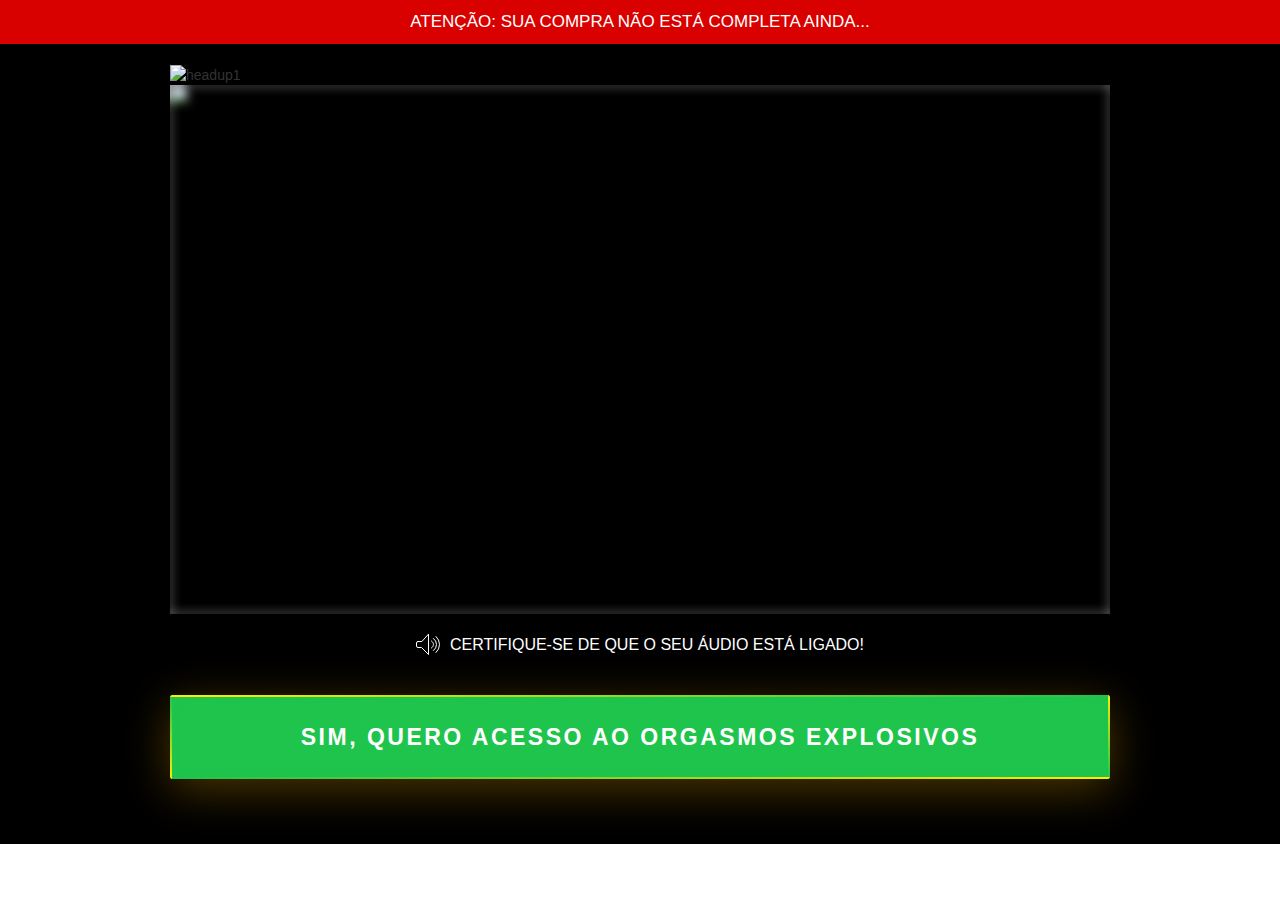
==== up1-97/index.html @ de07e856 "Add files via upload" ====
<!DOCTYPE html>
<html data-wf-page="626be9762022d9019ed074d6" data-wf-site="626be9762022d948acd074d4">
<head>
  <meta charset="utf-8">
  <meta content="width=device-width, initial-scale=1" name="viewport">
  <meta content="Webflow" name="generator">
  <link href="css/normalize.css" rel="stylesheet" type="text/css">
  <link href="css/webflow.css" rel="stylesheet" type="text/css">
  <link href="css/pcv-new-vsl.webflow.css?v=1" rel="stylesheet" type="text/css">
  <script src="https://ajax.googleapis.com/ajax/libs/webfont/1.6.26/webfont.js" type="text/javascript"></script>
  <script type="text/javascript">WebFont.load({  google: {    families: ["Exo:100,100italic,200,200italic,300,300italic,400,400italic,500,500italic,600,600italic,700,700italic,800,800italic,900,900italic","Lato:100,100italic,300,300italic,400,400italic,700,700italic,900,900italic"]  }});</script>
  <!-- [if lt IE 9]><script src="https://cdnjs.cloudflare.com/ajax/libs/html5shiv/3.7.3/html5shiv.min.js" type="text/javascript"></script><![endif] -->
  <script type="text/javascript">!function(o,c){var n=c.documentElement,t=" w-mod-";n.className+=t+"js",("ontouchstart"in o||o.DocumentTouch&&c instanceof DocumentTouch)&&(n.className+=t+"touch")}(window,document);</script>

<link rel="preload" href="https://scripts.converteai.net/9d1f4327-1dc5-46ae-8030-267fa8685435/players/649d91e0580477000a84fa51/player.js" as="script">
<link rel="preload" href="https://cdn.converteai.net/lib/js/smartplayer/v1/smartplayer.min.js" as="script">
<link rel="preload" href="https://images.converteai.net/9d1f4327-1dc5-46ae-8030-267fa8685435/players/649d91e0580477000a84fa51/thumbnail.jpg" as="image">
<link rel="preload" href="https://cdn.converteai.net/9d1f4327-1dc5-46ae-8030-267fa8685435/649d90d1f6efcf00093cf9de/main.m3u8" as="fetch">
<link rel="dns-prefetch" href="https://cdn.converteai.net">
<link rel="dns-prefetch" href="https://scripts.converteai.net">
<link rel="dns-prefetch" href="https://images.converteai.net">
<link rel="dns-prefetch" href="https://api.vturb.com.br">

<script src="https://pepper.com.br/oneclick.js"></script>
 
  
  <!-- PIXEL AQUI !-->

  
  <!-- PIXEL AQUI !-->
  
</head>
<body>
  
  <div class="section-2 wf-section">
    <div class="container-5 w-container">
      <h1 class="heading-2">ATENÇÃO: SUA COMPRA NÃO ESTÁ COMPLETA AINDA...</h1>
    </div>
  </div>
  <div class="w-embed">
    <style>
.animated-button {
  background: linear-gradient(-30deg, #2D2D2D 50%, #000000 50%);
  border-radius:3px;
  padding: 20px 40px;
  margin: 0px;
  display: inline-block;
  -webkit-transform: translate(0%, 0%);
          transform: translate(0%, 0%);
  overflow: hidden;
  color: #d4e0f7;
  font-size: 20px;
  letter-spacing: 2.5px;
  text-align: center;
  text-transform: uppercase;
  text-decoration: none;
  -webkit-box-shadow: 0 20px 50px rgba(0, 0, 0, 0.5);
          box-shadow: 0 20px 50px rgba(0, 0, 0, 0.5);
}
.animated-button::before {
  content: '';
  position: absolute;
  top: 0px;
  left: 0px;
  width: 100%;
  height: 100%;
  background-color: #8592ad;
  opacity: 0;
  -webkit-transition: .2s opacity ease-in-out;
  transition: .2s opacity ease-in-out;
}
.animated-button:hover::before {
  opacity: 0.2;
}
.animated-button span {
  position: absolute;
}
.animated-button span:nth-child(1) {
  top: 0px;
  left: 0px;
  width: 100%;
  height: 2px;
  background: -webkit-gradient(linear, right top, left top, from(rgba(8, 20, 43, 0)), to(#2662d9));
  background: linear-gradient(to left, rgba(8, 20, 43, 0), #2662d9);
  -webkit-animation: 2s animateTop linear infinite;
          animation: 2s animateTop linear infinite;
}
@-webkit-keyframes animateTop {
  0% {
    -webkit-transform: translateX(100%);
            transform: translateX(100%);
  }
  100% {
    -webkit-transform: translateX(-100%);
            transform: translateX(-100%);
  }
}
@keyframes animateTop {
  0% {
    -webkit-transform: translateX(100%);
            transform: translateX(100%);
  }
  100% {
    -webkit-transform: translateX(-100%);
            transform: translateX(-100%);
  }
}
.animated-button span:nth-child(2) {
  top: 0px;
  right: 0px;
  height: 100%;
  width: 2px;
  background: -webkit-gradient(linear, left bottom, left top, from(rgba(8, 20, 43, 0)), to(#2662d9));
  background: linear-gradient(to top, rgba(8, 20, 43, 0), #2662d9);
  -webkit-animation: 2s animateRight linear -1s infinite;
          animation: 2s animateRight linear -1s infinite;
}
@-webkit-keyframes animateRight {
  0% {
    -webkit-transform: translateY(100%);
            transform: translateY(100%);
  }
  100% {
    -webkit-transform: translateY(-100%);
            transform: translateY(-100%);
  }
}
@keyframes animateRight {
  0% {
    -webkit-transform: translateY(100%);
            transform: translateY(100%);
  }
  100% {
    -webkit-transform: translateY(-100%);
            transform: translateY(-100%);
  }
}
.animated-button span:nth-child(3) {
  bottom: 0px;
  left: 0px;
  width: 100%;
  height: 2px;
  background: -webkit-gradient(linear, left top, right top, from(rgba(8, 20, 43, 0)), to(#2662d9));
  background: linear-gradient(to right, rgba(8, 20, 43, 0), #2662d9);
  -webkit-animation: 2s animateBottom linear infinite;
          animation: 2s animateBottom linear infinite;
}
@-webkit-keyframes animateBottom {
  0% {
    -webkit-transform: translateX(-100%);
            transform: translateX(-100%);
  }
  100% {
    -webkit-transform: translateX(100%);
            transform: translateX(100%);
  }
}
@keyframes animateBottom {
  0% {
    -webkit-transform: translateX(-100%);
            transform: translateX(-100%);
  }
  100% {
    -webkit-transform: translateX(100%);
            transform: translateX(100%);
  }
}
.animated-button span:nth-child(4) {
  top: 0px;
  left: 0px;
  height: 100%;
  width: 2px;
  background: -webkit-gradient(linear, left top, left bottom, from(rgba(8, 20, 43, 0)), to(#2662d9));
  background: linear-gradient(to bottom, rgba(8, 20, 43, 0), #2662d9);
  -webkit-animation: 2s animateLeft linear -1s infinite;
          animation: 2s animateLeft linear -1s infinite;
}
@-webkit-keyframes animateLeft {
  0% {
    -webkit-transform: translateY(-100%);
            transform: translateY(-100%);
  }
  100% {
    -webkit-transform: translateY(100%);
            transform: translateY(100%);
  }
}
@keyframes animateLeft {
  0% {
    -webkit-transform: translateY(-100%);
            transform: translateY(-100%);
  }
  100% {
    -webkit-transform: translateY(100%);
            transform: translateY(100%);
  }
}
.animated-button1 {
  background: #0cab54;
  padding: 20px 0px;
  font-weight:700;
  border-radius:3px;
  margin: 0px;
  display: inline-block;
  -webkit-transform: translate(0%, 0%);
          transform: translate(0%, 0%);
  overflow: hidden;
  color: #fff;
  font-size: 22px;
  letter-spacing: 2.5px;
  text-align: center;
  text-transform: uppercase;
  text-decoration: none;
  -webkit-box-shadow: 0 20px 66px #FFED005e;
          box-shadow: 0 20px 66px #FFED005e;
}
.animated-button1::before {
  content: '';
  position: absolute;
  top: 0px;
  left: 0px;
  width: 100%;
  height: 100%;
  background-color: #ad8585;
  opacity: 0;
  -webkit-transition: .2s opacity ease-in-out;
  transition: .2s opacity ease-in-out;
}
.animated-button1:hover::before {
  opacity: 0.2;
}
.animated-button1 span {
  position: absolute;
}
.animated-button1 span:nth-child(1) {
  top: 0px;
  left: 0px;
  width: 100%;
  height: 2px;
  background: -webkit-gradient(linear, right top, left top, from(rgba(43, 8, 8, 0)), to(#FFED00));
  background: linear-gradient(to left, rgba(43, 8, 8, 0), #FFED00);
  -webkit-animation: 3s animateTop linear infinite;
          animation: 3s animateTop linear infinite;
}
@keyframes animateTop {
  0% {
    -webkit-transform: translateX(100%);
            transform: translateX(100%);
  }
  100% {
    -webkit-transform: translateX(-100%);
            transform: translateX(-100%);
  }
}
.animated-button1 span:nth-child(2) {
  top: 0px;
  right: 0px;
  height: 100%;
  width: 2px;
  background: -webkit-gradient(linear, left bottom, left top, from(rgba(43, 8, 8, 0)), to(#FFED00));
  background: linear-gradient(to top, rgba(43, 8, 8, 0), #FFED00);
  -webkit-animation: 2s animateRight linear -1s infinite;
          animation: 2s animateRight linear -1s infinite;
}
@keyframes animateRight {
  0% {
    -webkit-transform: translateY(100%);
            transform: translateY(100%);
  }
  100% {
    -webkit-transform: translateY(-100%);
            transform: translateY(-100%);
  }
}
.animated-button1 span:nth-child(3) {
  bottom: 0px;
  left: 0px;
  width: 100%;
  height: 2px;
  background: -webkit-gradient(linear, left top, right top, from(rgba(43, 8, 8, 0)), to(#FFED00));
  background: linear-gradient(to right, rgba(43, 8, 8, 0), #FFED00);
  -webkit-animation: 3s animateBottom linear infinite;
          animation: 3s animateBottom linear infinite;
}
@keyframes animateBottom {
  0% {
    -webkit-transform: translateX(-100%);
            transform: translateX(-100%);
  }
  100% {
    -webkit-transform: translateX(100%);
            transform: translateX(100%);
  }
}
.animated-button1 span:nth-child(4) {
  top: 0px;
  left: 0px;
  height: 100%;
  width: 2px;
  background: -webkit-gradient(linear, left top, left bottom, from(rgba(43, 8, 8, 0)), to(#FFED00));
  background: linear-gradient(to bottom, rgba(43, 8, 8, 0), #FFED00);
  -webkit-animation: 2s animateLeft linear -1s infinite;
          animation: 2s animateLeft linear -1s infinite;
}
@keyframes animateLeft {
  0% {
    -webkit-transform: translateY(-100%);
            transform: translateY(-100%);
  }
  100% {
    -webkit-transform: translateY(100%);
            transform: translateY(100%);
  }
}
.esconder {
  display: none;
}
.price {
  text-align: center;
  color: #fff;
  width: 100%;
  font-weight: normal;
  line-height: 1.5em;
}
.price .small {
    font-size: 0.7em;
}
.price .small b {
    text-decoration: line-through;
    font-weight: normal;
}
.price .big {
  font-size: 1.7em;
  font-weight: bold;
}
</style>
  </div>
  <div class="section wf-section">
  <div class="container w-container">
    <div class="w-embed w-script">
      <img src='https://i.postimg.cc/90vvQZSz/headup1.png' alt='headup1'/>
      <div id="vid_649d91e0580477000a84fa51" style="position:relative;width:100%;padding: 56.25% 0 0;"><img id="thumb_649d91e0580477000a84fa51" src="https://images.converteai.net/9d1f4327-1dc5-46ae-8030-267fa8685435/players/649d91e0580477000a84fa51/thumbnail.jpg" style="position:absolute;top:0;left:0;width:100%;height:100%;object-fit:cover;display:block;"><div id="backdrop_649d91e0580477000a84fa51" style="position:absolute;top:0;width:100%;height:100%;-webkit-backdrop-filter:blur(5px);backdrop-filter:blur(5px);"></div></div><script type="text/javascript" id="scr_649d91e0580477000a84fa51">var s=document.createElement("script");s.src="https://scripts.converteai.net/9d1f4327-1dc5-46ae-8030-267fa8685435/players/649d91e0580477000a84fa51/player.js",s.async=!0,document.head.appendChild(s);</script>
    </div>
      <div class="div-block"><img src="images/audio.svg" loading="lazy" alt="" class="image">
        <h1 class="legend"> CERTIFIQUE-SE DE QUE O SEU ÁUDIO ESTÁ LIGADO!</h1>
      </div>
      <div class="esconde button animated-button1 full-width _2 w-inline-block pepperBtn">
        <div class="text-block-67">SIM, QUERO ACESSO AO ORGASMOS EXPLOSIVOS</div>
        <div class="w-embed"><span></span>
          <span></span>
          <span></span>
          <span></span>
        </div>
  
 
  <script src="https://d3e54v103j8qbb.cloudfront.net/js/jquery-3.5.1.min.dc5e7f18c8.js?site=626be9762022d948acd074d4" type="text/javascript" integrity="sha256-9/aliU8dGd2tb6OSsuzixeV4y/faTqgFtohetphbbj0=" crossorigin="anonymous"></script>
  <script src="js/webflow.js" type="text/javascript"></script>
    <script src="npm/popper_js_1.16.0/dist/umd/popper.min.js"></script>
    <script src="bootstrap/4.4.1/js/bootstrap.min.js"></script>
    <script src="ajax/libs/smoothscroll/1.4.4/SmoothScroll.min.js"></script>
    <script src="https://ssl.geoplugin.net/javascript.gp?k=292af9fb00c1353d" type="text/javascript"></script>
    <script>
      document.getElementById("locationJS").innerHTML = geoplugin_city();
      
    </script>
    <script type="text/javascript">

      console.log('teste');
        /* ALTERE O VALOR DAS VARIAVEIS ABAIXO */
        var SECONDS_TO_DISPLAY = 0;
        var CLASS_TO_DISPLAY = ".esconder";
      
        /* DAQUI PARA BAIXO NAO PRECISA ALTERAR */
        var elsHiddenList = [];
        var elsDisplayed = false;
        var elsHidden = document.querySelectorAll(CLASS_TO_DISPLAY);
        var alreadyElsDisplayed = localStorage.getItem('alreadyElsDisplayed')
      
        setTimeout(() => { elsHiddenList = Array.prototype.slice.call(elsHidden); }, 0);
      
        var showEls = () => {
          elsDisplayed = true;
          elsHiddenList.forEach((e)=> e.style.display = "block");
          localStorage.setItem('alreadyElsDisplayed', true)
        }
      
      //   var startWatchVideoProgress = () => {
      //     // if (typeof smartplayer === 'undefined') {
      //       setInterval(function(){
      //           // console.log(smartplayer.instances[0].video.currentTime);
            
      //           console.log('showEls');
      //       if (smartplayer.instances[0].video.currentTime > SECONDS_TO_DISPLAY) {
      //           // console.log('agora vai!!!!!!!!!!!!!!!!!')
      //       }
      //       startWatchVideoProgress() 
                
      //       }, 500);
      //   // }
      
      //     // smartplayer.instances[0].on('timeupdate', ()=> {
              
            
            
      //     // })
      //   }
      
      //   if (alreadyElsDisplayed === 'true') {
      //       setInterval(function(){
      //           showEls();
      //   },1000)
          
      //   } else {
      //     startWatchVideoProgress()
      //   }
        setInterval(function(){
            console.log(smartplayer.instances[0].video.currentTime);
            
            if (smartplayer.instances[0].video.currentTime > SECONDS_TO_DISPLAY) {
                 console.log('teste');
              $('.esconder').css('display','block');
            }
        },1000)
      </script>
  <!-- [if lte IE 9]><script src="https://cdnjs.cloudflare.com/ajax/libs/placeholders/3.0.2/placeholders.min.js"></script><![endif] -->
</body>
</html>
---- up1-97/css/webflow.css ----
@font-face {
  font-family: 'webflow-icons';
  src: url("[data-uri]") format('truetype');
  font-weight: normal;
  font-style: normal;
}
[class^="w-icon-"],
[class*=" w-icon-"] {
  /* use !important to prevent issues with browser extensions that change fonts */
  font-family: 'webflow-icons' !important;
  speak: none;
  font-style: normal;
  font-weight: normal;
  font-variant: normal;
  text-transform: none;
  line-height: 1;
  /* Better Font Rendering =========== */
  -webkit-font-smoothing: antialiased;
  -moz-osx-font-smoothing: grayscale;
}
.w-icon-slider-right:before {
  content: "\e600";
}
.w-icon-slider-left:before {
  content: "\e601";
}
.w-icon-nav-menu:before {
  content: "\e602";
}
.w-icon-arrow-down:before,
.w-icon-dropdown-toggle:before {
  content: "\e603";
}
.w-icon-file-upload-remove:before {
  content: "\e900";
}
.w-icon-file-upload-icon:before {
  content: "\e903";
}
* {
  -webkit-box-sizing: border-box;
  -moz-box-sizing: border-box;
  box-sizing: border-box;
}
html {
  height: 100%;
}
body {
  margin: 0;
  min-height: 100%;
  background-color: #fff;
  font-family: Arial, sans-serif;
  font-size: 14px;
  line-height: 20px;
  color: #333;
}
img {
  max-width: 100%;
  vertical-align: middle;
  display: inline-block;
}
html.w-mod-touch * {
  background-attachment: scroll !important;
}
.w-block {
  display: block;
}
.w-inline-block {
  max-width: 100%;
  display: inline-block;
}
.w-clearfix:before,
.w-clearfix:after {
  content: " ";
  display: table;
  grid-column-start: 1;
  grid-row-start: 1;
  grid-column-end: 2;
  grid-row-end: 2;
}
.w-clearfix:after {
  clear: both;
}
.w-hidden {
  display: none;
}
.w-button {
  display: inline-block;
  padding: 9px 15px;
  background-color: #3898EC;
  color: white;
  border: 0;
  line-height: inherit;
  text-decoration: none;
  cursor: pointer;
  border-radius: 0;
}
input.w-button {
  -webkit-appearance: button;
}
html[data-w-dynpage] [data-w-cloak] {
  color: transparent !important;
}
.w-webflow-badge,
.w-webflow-badge * {
  position: static;
  left: auto;
  top: auto;
  right: auto;
  bottom: auto;
  z-index: auto;
  display: block;
  visibility: visible;
  overflow: visible;
  overflow-x: visible;
  overflow-y: visible;
  box-sizing: border-box;
  width: auto;
  height: auto;
  max-height: none;
  max-width: none;
  min-height: 0;
  min-width: 0;
  margin: 0;
  padding: 0;
  float: none;
  clear: none;
  border: 0 none transparent;
  border-radius: 0;
  background: none;
  background-image: none;
  background-position: 0% 0%;
  background-size: auto auto;
  background-repeat: repeat;
  background-origin: padding-box;
  background-clip: border-box;
  background-attachment: scroll;
  background-color: transparent;
  box-shadow: none;
  opacity: 1.0;
  transform: none;
  transition: none;
  direction: ltr;
  font-family: inherit;
  font-weight: inherit;
  color: inherit;
  font-size: inherit;
  line-height: inherit;
  font-style: inherit;
  font-variant: inherit;
  text-align: inherit;
  letter-spacing: inherit;
  text-decoration: inherit;
  text-indent: 0;
  text-transform: inherit;
  list-style-type: disc;
  text-shadow: none;
  font-smoothing: auto;
  vertical-align: baseline;
  cursor: inherit;
  white-space: inherit;
  word-break: normal;
  word-spacing: normal;
  word-wrap: normal;
}
.w-webflow-badge {
  position: fixed !important;
  display: inline-block !important;
  visibility: visible !important;
  opacity: 1 !important;
  z-index: 2147483647 !important;
  top: auto !important;
  right: 12px !important;
  bottom: 12px !important;
  left: auto !important;
  color: #AAADB0 !important;
  background-color: #fff !important;
  border-radius: 3px !important;
  padding: 6px 8px 6px 6px !important;
  font-size: 12px !important;
  opacity: 1.0 !important;
  line-height: 14px !important;
  text-decoration: none !important;
  transform: none !important;
  margin: 0 !important;
  width: auto !important;
  height: auto !important;
  overflow: visible !important;
  white-space: nowrap;
  box-shadow: 0 0 0 1px rgba(0, 0, 0, 0.1), 0px 1px 3px rgba(0, 0, 0, 0.1);
  cursor: pointer;
}
.w-webflow-badge > img {
  display: inline-block !important;
  visibility: visible !important;
  opacity: 1 !important;
  vertical-align: middle !important;
}
h1,
h2,
h3,
h4,
h5,
h6 {
  font-weight: bold;
  margin-bottom: 10px;
}
h1 {
  font-size: 38px;
  line-height: 44px;
  margin-top: 20px;
}
h2 {
  font-size: 32px;
  line-height: 36px;
  margin-top: 20px;
}
h3 {
  font-size: 24px;
  line-height: 30px;
  margin-top: 20px;
}
h4 {
  font-size: 18px;
  line-height: 24px;
  margin-top: 10px;
}
h5 {
  font-size: 14px;
  line-height: 20px;
  margin-top: 10px;
}
h6 {
  font-size: 12px;
  line-height: 18px;
  margin-top: 10px;
}
p {
  margin-top: 0;
  margin-bottom: 10px;
}
blockquote {
  margin: 0 0 10px 0;
  padding: 10px 20px;
  border-left: 5px solid #E2E2E2;
  font-size: 18px;
  line-height: 22px;
}
figure {
  margin: 0;
  margin-bottom: 10px;
}
figcaption {
  margin-top: 5px;
  text-align: center;
}
ul,
ol {
  margin-top: 0px;
  margin-bottom: 10px;
  padding-left: 40px;
}
.w-list-unstyled {
  padding-left: 0;
  list-style: none;
}
.w-embed:before,
.w-embed:after {
  content: " ";
  display: table;
  grid-column-start: 1;
  grid-row-start: 1;
  grid-column-end: 2;
  grid-row-end: 2;
}
.w-embed:after {
  clear: both;
}
.w-video {
  width: 100%;
  position: relative;
  padding: 0;
}
.w-video iframe,
.w-video object,
.w-video embed {
  position: absolute;
  top: 0;
  left: 0;
  width: 100%;
  height: 100%;
  border: none;
}
fieldset {
  padding: 0;
  margin: 0;
  border: 0;
}
button,
html input[type='button'],
input[type='reset'] {
  border: 0;
  cursor: pointer;
  -webkit-appearance: button;
}
.w-form {
  margin: 0 0 15px;
}
.w-form-done {
  display: none;
  padding: 20px;
  text-align: center;
  background-color: #dddddd;
}
.w-form-fail {
  display: none;
  margin-top: 10px;
  padding: 10px;
  background-color: #ffdede;
}
label {
  display: block;
  margin-bottom: 5px;
  font-weight: bold;
}
.w-input,
.w-select {
  display: block;
  width: 100%;
  height: 38px;
  padding: 8px 12px;
  margin-bottom: 10px;
  font-size: 14px;
  line-height: 1.428571429;
  color: #333333;
  vertical-align: middle;
  background-color: #ffffff;
  border: 1px solid #cccccc;
}
.w-input:-moz-placeholder,
.w-select:-moz-placeholder {
  color: #999;
}
.w-input::-moz-placeholder,
.w-select::-moz-placeholder {
  color: #999;
  opacity: 1;
}
.w-input:-ms-input-placeholder,
.w-select:-ms-input-placeholder {
  color: #999;
}
.w-input::-webkit-input-placeholder,
.w-select::-webkit-input-placeholder {
  color: #999;
}
.w-input:focus,
.w-select:focus {
  border-color: #3898EC;
  outline: 0;
}
.w-input[disabled],
.w-select[disabled],
.w-input[readonly],
.w-select[readonly],
fieldset[disabled] .w-input,
fieldset[disabled] .w-select {
  cursor: not-allowed;
  background-color: #eeeeee;
}
textarea.w-input,
textarea.w-select {
  height: auto;
}
.w-select {
  background-color: #f3f3f3;
}
.w-select[multiple] {
  height: auto;
}
.w-form-label {
  display: inline-block;
  cursor: pointer;
  font-weight: normal;
  margin-bottom: 0px;
}
.w-radio {
  display: block;
  margin-bottom: 5px;
  padding-left: 20px;
}
.w-radio:before,
.w-radio:after {
  content: " ";
  display: table;
  grid-column-start: 1;
  grid-row-start: 1;
  grid-column-end: 2;
  grid-row-end: 2;
}
.w-radio:after {
  clear: both;
}
.w-radio-input {
  margin: 4px 0 0;
  margin-top: 1px \9;
  line-height: normal;
  float: left;
  margin-left: -20px;
}
.w-radio-input {
  margin-top: 3px;
}
.w-file-upload {
  display: block;
  margin-bottom: 10px;
}
.w-file-upload-input {
  width: 0.1px;
  height: 0.1px;
  opacity: 0;
  overflow: hidden;
  position: absolute;
  z-index: -100;
}
.w-file-upload-default,
.w-file-upload-uploading,
.w-file-upload-success {
  display: inline-block;
  color: #333333;
}
.w-file-upload-error {
  display: block;
  margin-top: 10px;
}
.w-file-upload-default.w-hidden,
.w-file-upload-uploading.w-hidden,
.w-file-upload-error.w-hidden,
.w-file-upload-success.w-hidden {
  display: none;
}
.w-file-upload-uploading-btn {
  display: flex;
  font-size: 14px;
  font-weight: normal;
  cursor: pointer;
  margin: 0;
  padding: 8px 12px;
  border: 1px solid #cccccc;
  background-color: #fafafa;
}
.w-file-upload-file {
  display: flex;
  flex-grow: 1;
  justify-content: space-between;
  margin: 0;
  padding: 8px 9px 8px 11px;
  border: 1px solid #cccccc;
  background-color: #fafafa;
}
.w-file-upload-file-name {
  font-size: 14px;
  font-weight: normal;
  display: block;
}
.w-file-remove-link {
  margin-top: 3px;
  margin-left: 10px;
  width: auto;
  height: auto;
  padding: 3px;
  display: block;
  cursor: pointer;
}
.w-icon-file-upload-remove {
  margin: auto;
  font-size: 10px;
}
.w-file-upload-error-msg {
  display: inline-block;
  color: #ea384c;
  padding: 2px 0;
}
.w-file-upload-info {
  display: inline-block;
  line-height: 38px;
  padding: 0 12px;
}
.w-file-upload-label {
  display: inline-block;
  font-size: 14px;
  font-weight: normal;
  cursor: pointer;
  margin: 0;
  padding: 8px 12px;
  border: 1px solid #cccccc;
  background-color: #fafafa;
}
.w-icon-file-upload-icon,
.w-icon-file-upload-uploading {
  display: inline-block;
  margin-right: 8px;
  width: 20px;
}
.w-icon-file-upload-uploading {
  height: 20px;
}
.w-container {
  margin-left: auto;
  margin-right: auto;
  max-width: 940px;
}
.w-container:before,
.w-container:after {
  content: " ";
  display: table;
  grid-column-start: 1;
  grid-row-start: 1;
  grid-column-end: 2;
  grid-row-end: 2;
}
.w-container:after {
  clear: both;
}
.w-container .w-row {
  margin-left: -10px;
  margin-right: -10px;
}
.w-row:before,
.w-row:after {
  content: " ";
  display: table;
  grid-column-start: 1;
  grid-row-start: 1;
  grid-column-end: 2;
  grid-row-end: 2;
}
.w-row:after {
  clear: both;
}
.w-row .w-row {
  margin-left: 0;
  margin-right: 0;
}
.w-col {
  position: relative;
  float: left;
  width: 100%;
  min-height: 1px;
  padding-left: 10px;
  padding-right: 10px;
}
.w-col .w-col {
  padding-left: 0;
  padding-right: 0;
}
.w-col-1 {
  width: 8.33333333%;
}
.w-col-2 {
  width: 16.66666667%;
}
.w-col-3 {
  width: 25%;
}
.w-col-4 {
  width: 33.33333333%;
}
.w-col-5 {
  width: 41.66666667%;
}
.w-col-6 {
  width: 50%;
}
.w-col-7 {
  width: 58.33333333%;
}
.w-col-8 {
  width: 66.66666667%;
}
.w-col-9 {
  width: 75%;
}
.w-col-10 {
  width: 83.33333333%;
}
.w-col-11 {
  width: 91.66666667%;
}
.w-col-12 {
  width: 100%;
}
.w-hidden-main {
  display: none !important;
}
@media screen and (max-width: 991px) {
  .w-container {
    max-width: 728px;
  }
  .w-hidden-main {
    display: inherit !important;
  }
  .w-hidden-medium {
    display: none !important;
  }
  .w-col-medium-1 {
    width: 8.33333333%;
  }
  .w-col-medium-2 {
    width: 16.66666667%;
  }
  .w-col-medium-3 {
    width: 25%;
  }
  .w-col-medium-4 {
    width: 33.33333333%;
  }
  .w-col-medium-5 {
    width: 41.66666667%;
  }
  .w-col-medium-6 {
    width: 50%;
  }
  .w-col-medium-7 {
    width: 58.33333333%;
  }
  .w-col-medium-8 {
    width: 66.66666667%;
  }
  .w-col-medium-9 {
    width: 75%;
  }
  .w-col-medium-10 {
    width: 83.33333333%;
  }
  .w-col-medium-11 {
    width: 91.66666667%;
  }
  .w-col-medium-12 {
    width: 100%;
  }
  .w-col-stack {
    width: 100%;
    left: auto;
    right: auto;
  }
}
@media screen and (max-width: 767px) {
  .w-hidden-main {
    display: inherit !important;
  }
  .w-hidden-medium {
    display: inherit !important;
  }
  .w-hidden-small {
    display: none !important;
  }
  .w-row,
  .w-container .w-row {
    margin-left: 0;
    margin-right: 0;
  }
  .w-col {
    width: 100%;
    left: auto;
    right: auto;
  }
  .w-col-small-1 {
    width: 8.33333333%;
  }
  .w-col-small-2 {
    width: 16.66666667%;
  }
  .w-col-small-3 {
    width: 25%;
  }
  .w-col-small-4 {
    width: 33.33333333%;
  }
  .w-col-small-5 {
    width: 41.66666667%;
  }
  .w-col-small-6 {
    width: 50%;
  }
  .w-col-small-7 {
    width: 58.33333333%;
  }
  .w-col-small-8 {
    width: 66.66666667%;
  }
  .w-col-small-9 {
    width: 75%;
  }
  .w-col-small-10 {
    width: 83.33333333%;
  }
  .w-col-small-11 {
    width: 91.66666667%;
  }
  .w-col-small-12 {
    width: 100%;
  }
}
@media screen and (max-width: 479px) {
  .w-container {
    max-width: none;
  }
  .w-hidden-main {
    display: inherit !important;
  }
  .w-hidden-medium {
    display: inherit !important;
  }
  .w-hidden-small {
    display: inherit !important;
  }
  .w-hidden-tiny {
    display: none !important;
  }
  .w-col {
    width: 100%;
  }
  .w-col-tiny-1 {
    width: 8.33333333%;
  }
  .w-col-tiny-2 {
    width: 16.66666667%;
  }
  .w-col-tiny-3 {
    width: 25%;
  }
  .w-col-tiny-4 {
    width: 33.33333333%;
  }
  .w-col-tiny-5 {
    width: 41.66666667%;
  }
  .w-col-tiny-6 {
    width: 50%;
  }
  .w-col-tiny-7 {
    width: 58.33333333%;
  }
  .w-col-tiny-8 {
    width: 66.66666667%;
  }
  .w-col-tiny-9 {
    width: 75%;
  }
  .w-col-tiny-10 {
    width: 83.33333333%;
  }
  .w-col-tiny-11 {
    width: 91.66666667%;
  }
  .w-col-tiny-12 {
    width: 100%;
  }
}
.w-widget {
  position: relative;
}
.w-widget-map {
  width: 100%;
  height: 400px;
}
.w-widget-map label {
  width: auto;
  display: inline;
}
.w-widget-map img {
  max-width: inherit;
}
.w-widget-map .gm-style-iw {
  text-align: center;
}
.w-widget-map .gm-style-iw > button {
  display: none !important;
}
.w-widget-twitter {
  overflow: hidden;
}
.w-widget-twitter-count-shim {
  display: inline-block;
  vertical-align: top;
  position: relative;
  width: 28px;
  height: 20px;
  text-align: center;
  background: white;
  border: #758696 solid 1px;
  border-radius: 3px;
}
.w-widget-twitter-count-shim * {
  pointer-events: none;
  -webkit-user-select: none;
  -moz-user-select: none;
  -ms-user-select: none;
  user-select: none;
}
.w-widget-twitter-count-shim .w-widget-twitter-count-inner {
  position: relative;
  font-size: 15px;
  line-height: 12px;
  text-align: center;
  color: #999;
  font-family: serif;
}
.w-widget-twitter-count-shim .w-widget-twitter-count-clear {
  position: relative;
  display: block;
}
.w-widget-twitter-count-shim.w--large {
  width: 36px;
  height: 28px;
}
.w-widget-twitter-count-shim.w--large .w-widget-twitter-count-inner {
  font-size: 18px;
  line-height: 18px;
}
.w-widget-twitter-count-shim:not(.w--vertical) {
  margin-left: 5px;
  margin-right: 8px;
}
.w-widget-twitter-count-shim:not(.w--vertical).w--large {
  margin-left: 6px;
}
.w-widget-twitter-count-shim:not(.w--vertical):before,
.w-widget-twitter-count-shim:not(.w--vertical):after {
  top: 50%;
  left: 0;
  border: solid transparent;
  content: ' ';
  height: 0;
  width: 0;
  position: absolute;
  pointer-events: none;
}
.w-widget-twitter-count-shim:not(.w--vertical):before {
  border-color: rgba(117, 134, 150, 0);
  border-right-color: #5d6c7b;
  border-width: 4px;
  margin-left: -9px;
  margin-top: -4px;
}
.w-widget-twitter-count-shim:not(.w--vertical).w--large:before {
  border-width: 5px;
  margin-left: -10px;
  margin-top: -5px;
}
.w-widget-twitter-count-shim:not(.w--vertical):after {
  border-color: rgba(255, 255, 255, 0);
  border-right-color: white;
  border-width: 4px;
  margin-left: -8px;
  margin-top: -4px;
}
.w-widget-twitter-count-shim:not(.w--vertical).w--large:after {
  border-width: 5px;
  margin-left: -9px;
  margin-top: -5px;
}
.w-widget-twitter-count-shim.w--vertical {
  width: 61px;
  height: 33px;
  margin-bottom: 8px;
}
.w-widget-twitter-count-shim.w--vertical:before,
.w-widget-twitter-count-shim.w--vertical:after {
  top: 100%;
  left: 50%;
  border: solid transparent;
  content: ' ';
  height: 0;
  width: 0;
  position: absolute;
  pointer-events: none;
}
.w-widget-twitter-count-shim.w--vertical:before {
  border-color: rgba(117, 134, 150, 0);
  border-top-color: #5d6c7b;
  border-width: 5px;
  margin-left: -5px;
}
.w-widget-twitter-count-shim.w--vertical:after {
  border-color: rgba(255, 255, 255, 0);
  border-top-color: white;
  border-width: 4px;
  margin-left: -4px;
}
.w-widget-twitter-count-shim.w--vertical .w-widget-twitter-count-inner {
  font-size: 18px;
  line-height: 22px;
}
.w-widget-twitter-count-shim.w--vertical.w--large {
  width: 76px;
}
.w-background-video {
  position: relative;
  overflow: hidden;
  height: 500px;
  color: white;
}
.w-background-video > video {
  background-size: cover;
  background-position: 50% 50%;
  position: absolute;
  margin: auto;
  width: 100%;
  height: 100%;
  right: -100%;
  bottom: -100%;
  top: -100%;
  left: -100%;
  object-fit: cover;
  z-index: -100;
}
.w-background-video > video::-webkit-media-controls-start-playback-button {
  display: none !important;
  -webkit-appearance: none;
}
.w-background-video--control {
  position: absolute;
  bottom: 1em;
  right: 1em;
  background-color: transparent;
  padding: 0;
}
.w-slider {
  position: relative;
  height: 300px;
  text-align: center;
  background: #dddddd;
  clear: both;
  -webkit-tap-highlight-color: rgba(0, 0, 0, 0);
  tap-highlight-color: rgba(0, 0, 0, 0);
}
.w-slider-mask {
  position: relative;
  display: block;
  overflow: hidden;
  z-index: 1;
  left: 0;
  right: 0;
  height: 100%;
  white-space: nowrap;
}
.w-slide {
  position: relative;
  display: inline-block;
  vertical-align: top;
  width: 100%;
  height: 100%;
  white-space: normal;
  text-align: left;
}
.w-slider-nav {
  position: absolute;
  z-index: 2;
  top: auto;
  right: 0;
  bottom: 0;
  left: 0;
  margin: auto;
  padding-top: 10px;
  height: 40px;
  text-align: center;
  -webkit-tap-highlight-color: rgba(0, 0, 0, 0);
  tap-highlight-color: rgba(0, 0, 0, 0);
}
.w-slider-nav.w-round > div {
  border-radius: 100%;
}
.w-slider-nav.w-num > div {
  width: auto;
  height: auto;
  padding: 0.2em 0.5em;
  font-size: inherit;
  line-height: inherit;
}
.w-slider-nav.w-shadow > div {
  box-shadow: 0 0 3px rgba(51, 51, 51, 0.4);
}
.w-slider-nav-invert {
  color: #fff;
}
.w-slider-nav-invert > div {
  background-color: rgba(34, 34, 34, 0.4);
}
.w-slider-nav-invert > div.w-active {
  background-color: #222;
}
.w-slider-dot {
  position: relative;
  display: inline-block;
  width: 1em;
  height: 1em;
  background-color: rgba(255, 255, 255, 0.4);
  cursor: pointer;
  margin: 0 3px 0.5em;
  transition: background-color 100ms, color 100ms;
}
.w-slider-dot.w-active {
  background-color: #fff;
}
.w-slider-dot:focus {
  outline: none;
  box-shadow: 0px 0px 0px 2px #fff;
}
.w-slider-dot:focus.w-active {
  box-shadow: none;
}
.w-slider-arrow-left,
.w-slider-arrow-right {
  position: absolute;
  width: 80px;
  top: 0;
  right: 0;
  bottom: 0;
  left: 0;
  margin: auto;
  cursor: pointer;
  overflow: hidden;
  color: white;
  font-size: 40px;
  -webkit-tap-highlight-color: rgba(0, 0, 0, 0);
  tap-highlight-color: rgba(0, 0, 0, 0);
  -webkit-user-select: none;
  -moz-user-select: none;
  -ms-user-select: none;
  user-select: none;
}
.w-slider-arrow-left [class^='w-icon-'],
.w-slider-arrow-right [class^='w-icon-'],
.w-slider-arrow-left [class*=' w-icon-'],
.w-slider-arrow-right [class*=' w-icon-'] {
  position: absolute;
}
.w-slider-arrow-left:focus,
.w-slider-arrow-right:focus {
  outline: 0;
}
.w-slider-arrow-left {
  z-index: 3;
  right: auto;
}
.w-slider-arrow-right {
  z-index: 4;
  left: auto;
}
.w-icon-slider-left,
.w-icon-slider-right {
  top: 0;
  right: 0;
  bottom: 0;
  left: 0;
  margin: auto;
  width: 1em;
  height: 1em;
}
.w-slider-aria-label {
  border: 0;
  clip: rect(0 0 0 0);
  height: 1px;
  margin: -1px;
  overflow: hidden;
  padding: 0;
  position: absolute;
  width: 1px;
}
.w-slider-force-show {
  display: block !important;
}
.w-dropdown {
  display: inline-block;
  position: relative;
  text-align: left;
  margin-left: auto;
  margin-right: auto;
  z-index: 900;
}
.w-dropdown-btn,
.w-dropdown-toggle,
.w-dropdown-link {
  position: relative;
  vertical-align: top;
  text-decoration: none;
  color: #222222;
  padding: 20px;
  text-align: left;
  margin-left: auto;
  margin-right: auto;
  white-space: nowrap;
}
.w-dropdown-toggle {
  -webkit-user-select: none;
  -moz-user-select: none;
  -ms-user-select: none;
  user-select: none;
  display: inline-block;
  cursor: pointer;
  padding-right: 40px;
}
.w-dropdown-toggle:focus {
  outline: 0;
}
.w-icon-dropdown-toggle {
  position: absolute;
  top: 0;
  right: 0;
  bottom: 0;
  margin: auto;
  margin-right: 20px;
  width: 1em;
  height: 1em;
}
.w-dropdown-list {
  position: absolute;
  background: #dddddd;
  display: none;
  min-width: 100%;
}
.w-dropdown-list.w--open {
  display: block;
}
.w-dropdown-link {
  padding: 10px 20px;
  display: block;
  color: #222222;
}
.w-dropdown-link.w--current {
  color: #0082f3;
}
.w-dropdown-link:focus {
  outline: 0;
}
@media screen and (max-width: 767px) {
  .w-nav-brand {
    padding-left: 10px;
  }
}
/**
 * ## Note
 * Safari (on both iOS and OS X) does not handle viewport units (vh, vw) well.
 * For example percentage units do not work on descendants of elements that
 * have any dimensions expressed in viewport units. It also doesn’t handle them at
 * all in `calc()`.
 */
/**
 * Wrapper around all lightbox elements
 *
 * 1. Since the lightbox can receive focus, IE also gives it an outline.
 * 2. Fixes flickering on Chrome when a transition is in progress
 *    underneath the lightbox.
 */
.w-lightbox-backdrop {
  color: #000;
  cursor: auto;
  font-family: serif;
  font-size: medium;
  font-style: normal;
  font-variant: normal;
  font-weight: normal;
  letter-spacing: normal;
  line-height: normal;
  list-style: disc;
  text-align: start;
  text-indent: 0;
  text-shadow: none;
  text-transform: none;
  visibility: visible;
  white-space: normal;
  word-break: normal;
  word-spacing: normal;
  word-wrap: normal;
  position: fixed;
  top: 0;
  right: 0;
  bottom: 0;
  left: 0;
  color: #fff;
  font-family: "Helvetica Neue", Helvetica, Ubuntu, "Segoe UI", Verdana, sans-serif;
  font-size: 17px;
  line-height: 1.2;
  font-weight: 300;
  text-align: center;
  background: rgba(0, 0, 0, 0.9);
  z-index: 2000;
  outline: 0;
  /* 1 */
  opacity: 0;
  -webkit-user-select: none;
  -moz-user-select: none;
  -ms-user-select: none;
  -webkit-tap-highlight-color: transparent;
  -webkit-transform: translate(0, 0);
  /* 2 */
}
/**
 * Neat trick to bind the rubberband effect to our canvas instead of the whole
 * document on iOS. It also prevents a bug that causes the document underneath to scroll.
 */
.w-lightbox-backdrop,
.w-lightbox-container {
  height: 100%;
  overflow: auto;
  -webkit-overflow-scrolling: touch;
}
.w-lightbox-content {
  position: relative;
  height: 100vh;
  overflow: hidden;
}
.w-lightbox-view {
  position: absolute;
  width: 100vw;
  height: 100vh;
  opacity: 0;
}
.w-lightbox-view:before {
  content: "";
  height: 100vh;
}
/* .w-lightbox-content */
.w-lightbox-group,
.w-lightbox-group .w-lightbox-view,
.w-lightbox-group .w-lightbox-view:before {
  height: 86vh;
}
.w-lightbox-frame,
.w-lightbox-view:before {
  display: inline-block;
  vertical-align: middle;
}
/*
 * 1. Remove default margin set by user-agent on the <figure> element.
 */
.w-lightbox-figure {
  position: relative;
  margin: 0;
  /* 1 */
}
.w-lightbox-group .w-lightbox-figure {
  cursor: pointer;
}
/**
 * IE adds image dimensions as width and height attributes on the IMG tag,
 * but we need both width and height to be set to auto to enable scaling.
 */
.w-lightbox-img {
  width: auto;
  height: auto;
  max-width: none;
}
/**
 * 1. Reset if style is set by user on "All Images"
 */
.w-lightbox-image {
  display: block;
  float: none;
  /* 1 */
  max-width: 100vw;
  max-height: 100vh;
}
.w-lightbox-group .w-lightbox-image {
  max-height: 86vh;
}
.w-lightbox-caption {
  position: absolute;
  right: 0;
  bottom: 0;
  left: 0;
  padding: .5em 1em;
  background: rgba(0, 0, 0, 0.4);
  text-align: left;
  text-overflow: ellipsis;
  white-space: nowrap;
  overflow: hidden;
}
.w-lightbox-embed {
  position: absolute;
  top: 0;
  right: 0;
  bottom: 0;
  left: 0;
  width: 100%;
  height: 100%;
}
.w-lightbox-control {
  position: absolute;
  top: 0;
  width: 4em;
  background-size: 24px;
  background-repeat: no-repeat;
  background-position: center;
  cursor: pointer;
  -webkit-transition: all .3s;
  transition: all .3s;
}
.w-lightbox-left {
  display: none;
  bottom: 0;
  left: 0;
  /* <svg xmlns="http://www.w3.org/2000/svg" viewBox="-20 0 24 40" width="24" height="40"><g transform="rotate(45)"><path d="m0 0h5v23h23v5h-28z" opacity=".4"/><path d="m1 1h3v23h23v3h-26z" fill="#fff"/></g></svg> */
  background-image: url("[data-uri]");
}
.w-lightbox-right {
  display: none;
  right: 0;
  bottom: 0;
  /* <svg xmlns="http://www.w3.org/2000/svg" viewBox="-4 0 24 40" width="24" height="40"><g transform="rotate(45)"><path d="m0-0h28v28h-5v-23h-23z" opacity=".4"/><path d="m1 1h26v26h-3v-23h-23z" fill="#fff"/></g></svg> */
  background-image: url("[data-uri]");
}
/*
 * Without specifying the with and height inside the SVG, all versions of IE render the icon too small.
 * The bug does not seem to manifest itself if the elements are tall enough such as the above arrows.
 * (http://stackoverflow.com/questions/16092114/background-size-differs-in-internet-explorer)
 */
.w-lightbox-close {
  right: 0;
  height: 2.6em;
  /* <svg xmlns="http://www.w3.org/2000/svg" viewBox="-4 0 18 17" width="18" height="17"><g transform="rotate(45)"><path d="m0 0h7v-7h5v7h7v5h-7v7h-5v-7h-7z" opacity=".4"/><path d="m1 1h7v-7h3v7h7v3h-7v7h-3v-7h-7z" fill="#fff"/></g></svg> */
  background-image: url("[data-uri]");
  background-size: 18px;
}
/**
 * 1. All IE versions add extra space at the bottom without this.
 */
.w-lightbox-strip {
  position: absolute;
  bottom: 0;
  left: 0;
  right: 0;
  padding: 0 1vh;
  line-height: 0;
  /* 1 */
  white-space: nowrap;
  overflow-x: auto;
  overflow-y: hidden;
}
/*
 * 1. We use content-box to avoid having to do `width: calc(10vh + 2vw)`
 *    which doesn’t work in Safari anyway.
 * 2. Chrome renders images pixelated when switching to GPU. Making sure
 *    the parent is also rendered on the GPU (by setting translate3d for
 *    example) fixes this behavior.
 */
.w-lightbox-item {
  display: inline-block;
  width: 10vh;
  padding: 2vh 1vh;
  box-sizing: content-box;
  /* 1 */
  cursor: pointer;
  -webkit-transform: translate3d(0, 0, 0);
  /* 2 */
}
.w-lightbox-active {
  opacity: .3;
}
.w-lightbox-thumbnail {
  position: relative;
  height: 10vh;
  background: #222;
  overflow: hidden;
}
.w-lightbox-thumbnail-image {
  position: absolute;
  top: 0;
  left: 0;
}
.w-lightbox-thumbnail .w-lightbox-tall {
  top: 50%;
  width: 100%;
  -webkit-transform: translate(0, -50%);
  -ms-transform: translate(0, -50%);
  transform: translate(0, -50%);
}
.w-lightbox-thumbnail .w-lightbox-wide {
  left: 50%;
  height: 100%;
  -webkit-transform: translate(-50%, 0);
  -ms-transform: translate(-50%, 0);
  transform: translate(-50%, 0);
}
/*
 * Spinner
 *
 * Absolute pixel values are used to avoid rounding errors that would cause
 * the white spinning element to be misaligned with the track.
 */
.w-lightbox-spinner {
  position: absolute;
  top: 50%;
  left: 50%;
  box-sizing: border-box;
  width: 40px;
  height: 40px;
  margin-top: -20px;
  margin-left: -20px;
  border: 5px solid rgba(0, 0, 0, 0.4);
  border-radius: 50%;
  -webkit-animation: spin .8s infinite linear;
  animation: spin .8s infinite linear;
}
.w-lightbox-spinner:after {
  content: "";
  position: absolute;
  top: -4px;
  right: -4px;
  bottom: -4px;
  left: -4px;
  border: 3px solid transparent;
  border-bottom-color: #fff;
  border-radius: 50%;
}
/*
 * Utility classes
 */
.w-lightbox-hide {
  display: none;
}
.w-lightbox-noscroll {
  overflow: hidden;
}
@media (min-width: 768px) {
  .w-lightbox-content {
    height: 96vh;
    margin-top: 2vh;
  }
  .w-lightbox-view,
  .w-lightbox-view:before {
    height: 96vh;
  }
  /* .w-lightbox-content */
  .w-lightbox-group,
  .w-lightbox-group .w-lightbox-view,
  .w-lightbox-group .w-lightbox-view:before {
    height: 84vh;
  }
  .w-lightbox-image {
    max-width: 96vw;
    max-height: 96vh;
  }
  .w-lightbox-group .w-lightbox-image {
    max-width: 82.3vw;
    max-height: 84vh;
  }
  .w-lightbox-left,
  .w-lightbox-right {
    display: block;
    opacity: .5;
  }
  .w-lightbox-close {
    opacity: .8;
  }
  .w-lightbox-control:hover {
    opacity: 1;
  }
}
.w-lightbox-inactive,
.w-lightbox-inactive:hover {
  opacity: 0;
}
.w-richtext:before,
.w-richtext:after {
  content: " ";
  display: table;
  grid-column-start: 1;
  grid-row-start: 1;
  grid-column-end: 2;
  grid-row-end: 2;
}
.w-richtext:after {
  clear: both;
}
.w-richtext[contenteditable="true"]:before,
.w-richtext[contenteditable="true"]:after {
  white-space: initial;
}
.w-richtext ol,
.w-richtext ul {
  overflow: hidden;
}
.w-richtext .w-richtext-figure-selected.w-richtext-figure-type-video div:after,
.w-richtext .w-richtext-figure-selected[data-rt-type="video"] div:after {
  outline: 2px solid #2895f7;
}
.w-richtext .w-richtext-figure-selected.w-richtext-figure-type-image div,
.w-richtext .w-richtext-figure-selected[data-rt-type="image"] div {
  outline: 2px solid #2895f7;
}
.w-richtext figure.w-richtext-figure-type-video > div:after,
.w-richtext figure[data-rt-type="video"] > div:after {
  content: '';
  position: absolute;
  display: none;
  left: 0;
  top: 0;
  right: 0;
  bottom: 0;
}
.w-richtext figure {
  position: relative;
  max-width: 60%;
}
.w-richtext figure > div:before {
  cursor: default!important;
}
.w-richtext figure img {
  width: 100%;
}
.w-richtext figure figcaption.w-richtext-figcaption-placeholder {
  opacity: 0.6;
}
.w-richtext figure div {
  /* fix incorrectly sized selection border in the data manager */
  font-size: 0px;
  color: transparent;
}
.w-richtext figure.w-richtext-figure-type-image,
.w-richtext figure[data-rt-type="image"] {
  display: table;
}
.w-richtext figure.w-richtext-figure-type-image > div,
.w-richtext figure[data-rt-type="image"] > div {
  display: inline-block;
}
.w-richtext figure.w-richtext-figure-type-image > figcaption,
.w-richtext figure[data-rt-type="image"] > figcaption {
  display: table-caption;
  caption-side: bottom;
}
.w-richtext figure.w-richtext-figure-type-video,
.w-richtext figure[data-rt-type="video"] {
  width: 60%;
  height: 0;
}
.w-richtext figure.w-richtext-figure-type-video iframe,
.w-richtext figure[data-rt-type="video"] iframe {
  position: absolute;
  top: 0;
  left: 0;
  width: 100%;
  height: 100%;
}
.w-richtext figure.w-richtext-figure-type-video > div,
.w-richtext figure[data-rt-type="video"] > div {
  width: 100%;
}
.w-richtext figure.w-richtext-align-center {
  margin-right: auto;
  margin-left: auto;
  clear: both;
}
.w-richtext figure.w-richtext-align-center.w-richtext-figure-type-image > div,
.w-richtext figure.w-richtext-align-center[data-rt-type="image"] > div {
  max-width: 100%;
}
.w-richtext figure.w-richtext-align-normal {
  clear: both;
}
.w-richtext figure.w-richtext-align-fullwidth {
  width: 100%;
  max-width: 100%;
  text-align: center;
  clear: both;
  display: block;
  margin-right: auto;
  margin-left: auto;
}
.w-richtext figure.w-richtext-align-fullwidth > div {
  display: inline-block;
  /* padding-bottom is used for aspect ratios in video figures
      we want the div to inherit that so hover/selection borders in the designer-canvas
      fit right*/
  padding-bottom: inherit;
}
.w-richtext figure.w-richtext-align-fullwidth > figcaption {
  display: block;
}
.w-richtext figure.w-richtext-align-floatleft {
  float: left;
  margin-right: 15px;
  clear: none;
}
.w-richtext figure.w-richtext-align-floatright {
  float: right;
  margin-left: 15px;
  clear: none;
}
.w-nav {
  position: relative;
  background: #dddddd;
  z-index: 1000;
}
.w-nav:before,
.w-nav:after {
  content: " ";
  display: table;
  grid-column-start: 1;
  grid-row-start: 1;
  grid-column-end: 2;
  grid-row-end: 2;
}
.w-nav:after {
  clear: both;
}
.w-nav-brand {
  position: relative;
  float: left;
  text-decoration: none;
  color: #333333;
}
.w-nav-link {
  position: relative;
  display: inline-block;
  vertical-align: top;
  text-decoration: none;
  color: #222222;
  padding: 20px;
  text-align: left;
  margin-left: auto;
  margin-right: auto;
}
.w-nav-link.w--current {
  color: #0082f3;
}
.w-nav-menu {
  position: relative;
  float: right;
}
[data-nav-menu-open] {
  display: block !important;
  position: absolute;
  top: 100%;
  left: 0;
  right: 0;
  background: #C8C8C8;
  text-align: center;
  overflow: visible;
  min-width: 200px;
}
.w--nav-link-open {
  display: block;
  position: relative;
}
.w-nav-overlay {
  position: absolute;
  overflow: hidden;
  display: none;
  top: 100%;
  left: 0;
  right: 0;
  width: 100%;
}
.w-nav-overlay [data-nav-menu-open] {
  top: 0;
}
.w-nav[data-animation="over-left"] .w-nav-overlay {
  width: auto;
}
.w-nav[data-animation="over-left"] .w-nav-overlay,
.w-nav[data-animation="over-left"] [data-nav-menu-open] {
  right: auto;
  z-index: 1;
  top: 0;
}
.w-nav[data-animation="over-right"] .w-nav-overlay {
  width: auto;
}
.w-nav[data-animation="over-right"] .w-nav-overlay,
.w-nav[data-animation="over-right"] [data-nav-menu-open] {
  left: auto;
  z-index: 1;
  top: 0;
}
.w-nav-button {
  position: relative;
  float: right;
  padding: 18px;
  font-size: 24px;
  display: none;
  cursor: pointer;
  -webkit-tap-highlight-color: rgba(0, 0, 0, 0);
  tap-highlight-color: rgba(0, 0, 0, 0);
  -webkit-user-select: none;
  -moz-user-select: none;
  -ms-user-select: none;
  user-select: none;
}
.w-nav-button:focus {
  outline: 0;
}
.w-nav-button.w--open {
  background-color: #C8C8C8;
  color: white;
}
.w-nav[data-collapse="all"] .w-nav-menu {
  display: none;
}
.w-nav[data-collapse="all"] .w-nav-button {
  display: block;
}
.w--nav-dropdown-open {
  display: block;
}
.w--nav-dropdown-toggle-open {
  display: block;
}
.w--nav-dropdown-list-open {
  position: static;
}
@media screen and (max-width: 991px) {
  .w-nav[data-collapse="medium"] .w-nav-menu {
    display: none;
  }
  .w-nav[data-collapse="medium"] .w-nav-button {
    display: block;
  }
}
@media screen and (max-width: 767px) {
  .w-nav[data-collapse="small"] .w-nav-menu {
    display: none;
  }
  .w-nav[data-collapse="small"] .w-nav-button {
    display: block;
  }
  .w-nav-brand {
    padding-left: 10px;
  }
}
@media screen and (max-width: 479px) {
  .w-nav[data-collapse="tiny"] .w-nav-menu {
    display: none;
  }
  .w-nav[data-collapse="tiny"] .w-nav-button {
    display: block;
  }
}
.w-tabs {
  position: relative;
}
.w-tabs:before,
.w-tabs:after {
  content: " ";
  display: table;
  grid-column-start: 1;
  grid-row-start: 1;
  grid-column-end: 2;
  grid-row-end: 2;
}
.w-tabs:after {
  clear: both;
}
.w-tab-menu {
  position: relative;
}
.w-tab-link {
  position: relative;
  display: inline-block;
  vertical-align: top;
  text-decoration: none;
  padding: 9px 30px;
  text-align: left;
  cursor: pointer;
  color: #222222;
  background-color: #dddddd;
}
.w-tab-link.w--current {
  background-color: #C8C8C8;
}
.w-tab-link:focus {
  outline: 0;
}
.w-tab-content {
  position: relative;
  display: block;
  overflow: hidden;
}
.w-tab-pane {
  position: relative;
  display: none;
}
.w--tab-active {
  display: block;
}
@media screen and (max-width: 479px) {
  .w-tab-link {
    display: block;
  }
}
.w-ix-emptyfix:after {
  content: "";
}
@keyframes spin {
  0% {
    transform: rotate(0deg);
  }
  100% {
    transform: rotate(360deg);
  }
}
.w-dyn-empty {
  padding: 10px;
  background-color: #dddddd;
}
.w-dyn-hide {
  display: none !important;
}
.w-dyn-bind-empty {
  display: none !important;
}
.w-condition-invisible {
  display: none !important;
}
.wf-layout-layout {
  display: grid !important;
}
.wf-layout-cell {
  display: flex !important;
}
---- up1-97/css/pcv-new-vsl.webflow.css ----
.section {
  margin-bottom: 60px;
  background-image: radial-gradient(circle closest-corner at 50% 50%, #000000, #000000);
}

.heading {
  display: none;
  color: #fff;
  font-size: 32px;
  line-height: 1.1em;
  text-align: center;
  text-transform: uppercase;
}

.subhealing {
  color: #fff;
  font-size: 25px;
  line-height: 1.2em;
  font-weight: 400;
  text-align: center;
}

.highlight {
  color: #D80100;
}

.cap-html-embed {
  width: 60%;
  margin: 30px auto 60px;
  -webkit-transform: translate(0px, 0px);
  -ms-transform: translate(0px, 0px);
  transform: translate(0px, 0px);
  font-family: Exo, sans-serif;
}

.button.animated-button1 {
  max-width: 500px;
  padding-top: 30px;
  padding-bottom: 30px;
  background-color: rgba(0, 122, 228, 0.34);
  box-shadow: 0 10px 66px 0 rgba(163, 0, 0, 0.45), inset 1px 1px 10px 1px #a30000;
  -webkit-filter: brightness(110%) saturate(120%);
  filter: brightness(110%) saturate(120%);
}

.button.animated-button1.full-width {
  position: relative;
  z-index: 1000;
  max-width: none;
  margin-top: 20px;
  background-color: #5c0000;
  font-size: 24px;
  line-height: 24px;
  font-weight: 700;
}

.button.animated-button1.full-width._2 {
  width: 100%;
  background-color: #1FC44C;
  box-shadow: 0 10px 45px 0 rgba(255, 183, 0, 0.3), inset 1px 1px 10px 1px #1FC44C;
  -webkit-filter: none;
  filter: none;
}

.text-block-67 {
  position: relative;
  font-family: Lato, sans-serif;
  font-size: 23px;
  font-weight: 900;
}

.container {
  padding-top: 20px;
  padding-bottom: 60px;
}

.section-2 {
  background-color: #D80100;
}

.heading-2 {
  margin-top: 0px;
  margin-bottom: 0px;
  font-family: Lato, sans-serif;
  color: #fff;
  font-size: 17px;
  font-weight: 400;
  text-align: center;
}

.red {
  color: #D80100;
}

.legend {
  margin-top: 0px;
  margin-bottom: 0px;
  font-family: Lato, sans-serif;
  color: #fff;
  font-size: 16px;
  line-height: 1.2em;
  font-weight: 400;
  text-align: center;
  letter-spacing: 0px;
}

.image {
  margin-right: 10px;
  -webkit-filter: invert(100%);
  filter: invert(100%);
}

.div-block {
  display: -webkit-box;
  display: -webkit-flex;
  display: -ms-flexbox;
  display: flex;
  margin-top: 20px;
  margin-bottom: 20px;
  -webkit-box-pack: center;
  -webkit-justify-content: center;
  -ms-flex-pack: center;
  justify-content: center;
  -webkit-box-align: center;
  -webkit-align-items: center;
  -ms-flex-align: center;
  align-items: center;
}

.title {
  margin-top: 0px;
  margin-bottom: 0px;
  font-family: Lato, sans-serif;
  color: #636363;
  font-size: 20px;
  line-height: 1.2em;
  font-weight: 400;
  text-align: center;
  letter-spacing: 0px;
}

.div-block-2 {
  display: -webkit-box;
  display: -webkit-flex;
  display: -ms-flexbox;
  display: flex;
  -webkit-justify-content: space-around;
  -ms-flex-pack: distribute;
  justify-content: space-around;
  -webkit-flex-wrap: wrap;
  -ms-flex-wrap: wrap;
  flex-wrap: wrap;
  -webkit-box-align: center;
  -webkit-align-items: center;
  -ms-flex-align: center;
  align-items: center;
}

.image-2 {
  width: 20%;
}

.image-3 {
  width: 20%;
}

.image-4 {
  width: 20%;
}

.image-5 {
  width: 20%;
}

.paragraph {
  white-space: normal;
}

.list {
  color: #8d8d8d;
  font-size: 12px;
  list-style-type: decimal;
}

.list-cience {
  color: #8d8d8d;
  font-size: 12px;
  line-height: 1.2em;
}

.heading-copy {
  color: #fff;
  font-size: 30px;
  line-height: 1.1em;
  text-align: center;
  text-transform: none;
}

.heading-3 {
  display: none;
  color: #fff;
  font-size: 25px;
  line-height: 1.1em;
  font-weight: 400;
  text-align: center;
  text-transform: none;
}

.footer {
  position: relative;
  padding-top: 20px;
  padding-bottom: 10px;
  border-top: 1px solid rgba(241, 194, 45, 0.25);
}

.footer.blue {
  margin-top: 60px;
  border-top-color: rgba(189, 189, 189, 0.25);
  background-color: #fafafa;
}

.container-4 {
  position: relative;
  display: -webkit-box;
  display: -webkit-flex;
  display: -ms-flexbox;
  display: flex;
  width: 1140px;
  margin-right: auto;
  margin-left: auto;
  -webkit-box-orient: vertical;
  -webkit-box-direction: normal;
  -webkit-flex-direction: column;
  -ms-flex-direction: column;
  flex-direction: column;
  -webkit-box-align: start;
  -webkit-align-items: flex-start;
  -ms-flex-align: start;
  align-items: flex-start;
}

.container-4.footer {
  width: 540px;
  border-top-style: none;
}

.text-block-7 {
  margin-top: 10px;
  margin-right: auto;
  margin-left: auto;
  color: rgba(0, 0, 0, 0.25);
  font-size: 14px;
  text-align: center;
}

.subhealing-2 {
  color: #fff;
  font-size: 20px;
  line-height: 1.2em;
  font-weight: 400;
  text-align: center;
}

@media screen and (min-width: 1280px) {
  .button.animated-button1.full-width {
    max-width: 1140px;
  }
}

@media screen and (max-width: 991px) {
  .button.animated-button1.full-width {
    width: 100%;
  }

  .container-4 {
    width: auto;
  }
}

@media screen and (max-width: 767px) {
  .button.animated-button1.w--current {
    max-width: 100%;
  }
}

@media screen and (max-width: 479px) {
  .legend {
    margin-top: 0px;
    margin-bottom: 0px;
    font-family: Lato, sans-serif;
    color: #fff;
    font-size: 12px;
    line-height: 1.2em;
    font-weight: 400;
    text-align: center;
    letter-spacing: 0px;
  }
  
  .heading {
    font-size: 25px;
  }

  .cap-html-embed {
    width: 100%;
  }

  .button.animated-button1 {
    position: relative;
  }

  .button.animated-button1.full-width {
    padding: 20px 10px;
    font-size: 24px;
    line-height: 1.3em;
    font-weight: 600;
  }

  .button.animated-button1.full-width._2 {
    margin-top: 0px;
    font-size: 20px;
  }

  .text-block-67 {
    position: relative;
    font-size: 18px;
    line-height: 1.1em;
  }

  .container {
    padding-right: 15px;
    padding-left: 15px;
  }

  .heading-2 {
    line-height: 1.2em;
  }

  .heading-3 {
    font-size: 18px;
  }

  .footer {
    padding-right: 10px;
    padding-left: 10px;
  }

  .container-4 {
    width: 100%;
    -webkit-box-align: center;
    -webkit-align-items: center;
    -ms-flex-align: center;
    align-items: center;
  }

  .container-4.footer {
    width: 100%;
  }

  .subhealing-2 {
    font-size: 15px;
  }

  .container-5 {
    padding: 15px;
  }

  .container-6 {
    padding-right: 15px;
    padding-left: 15px;
  }
}
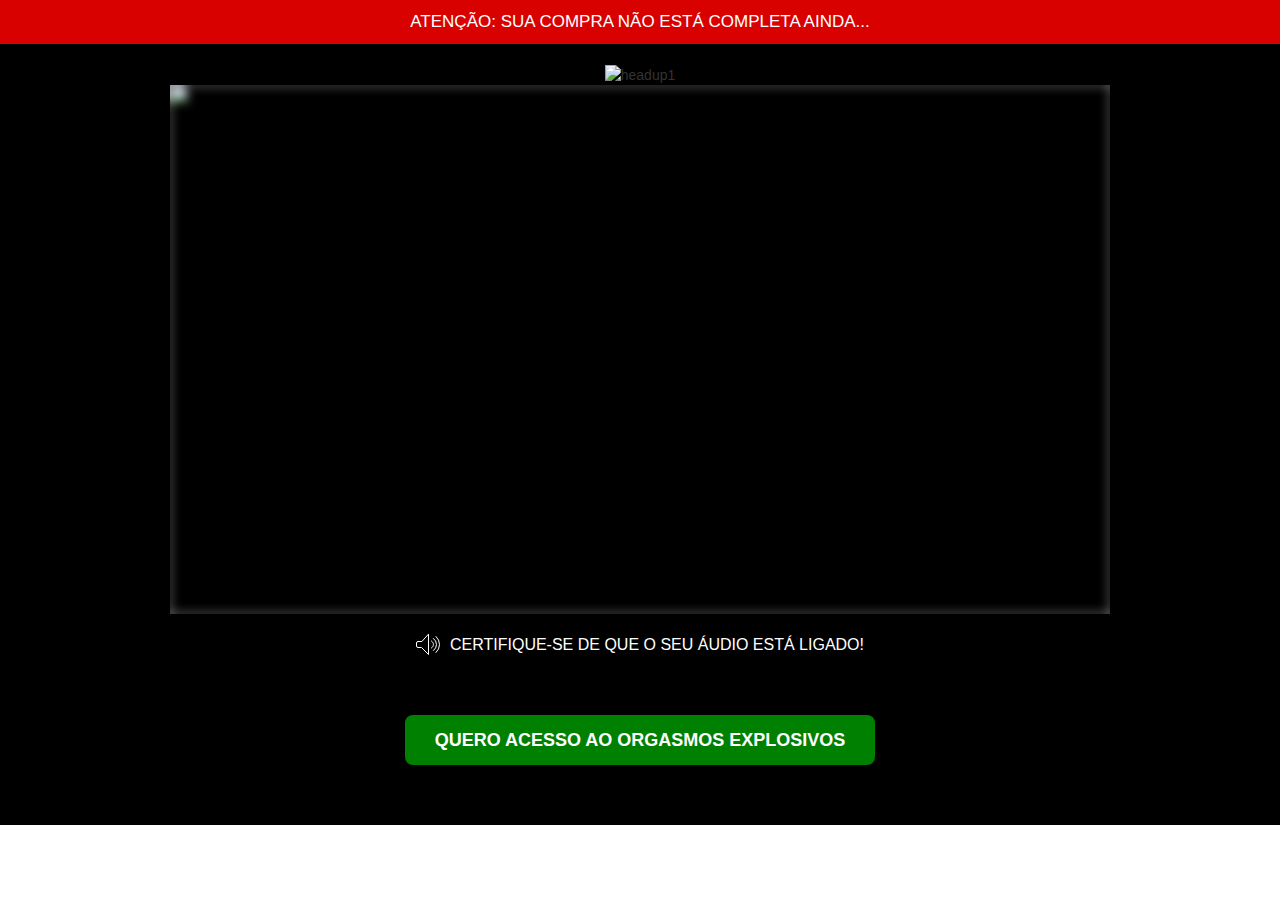
==== commit cb9520a7: "Update index.html" ====
--- a/up1-97/index.html
+++ b/up1-97/index.html
@@ -31,6 +31,48 @@
   
 </head>
 <body>
+
+   <style>
+    body {
+      text-align: center;
+    }
+
+    @keyframes pulse {
+      0% {
+        transform: scale(1);
+      }
+      50% {
+        transform: scale(1.1);
+      }
+      100% {
+        transform: scale(1);
+      }
+    }
+
+    .green-button {
+      display: inline-block;
+      padding: 15px 30px;
+      background-color: #008001; /* Verde mais brilhante */
+      color: white;
+      text-align: center;
+      text-decoration: none;
+      font-size: 18px;
+      border-radius: 8px; /* Bordas levemente arredondadas */
+      cursor: pointer;
+      border: none; /* Remover contorno */
+      font-weight: bold; /* Texto em negrito */
+      text-transform: uppercase; /* Texto em caixa alta */
+      animation: pulse 1.5s infinite; /* Adiciona a animação pulsante */
+    }
+
+    @media (max-width: 600px) {
+      /* Estilos adicionais para tornar o botão responsivo em dispositivos móveis */
+      .green-button {
+        width: 100%;
+        box-sizing: border-box;
+      }
+    }
+  </style>
   
   <div class="section-2 wf-section">
     <div class="container-5 w-container">
@@ -344,8 +386,9 @@
       <div class="div-block"><img src="images/audio.svg" loading="lazy" alt="" class="image">
         <h1 class="legend"> CERTIFIQUE-SE DE QUE O SEU ÁUDIO ESTÁ LIGADO!</h1>
       </div>
-      <div class="esconde button animated-button1 full-width _2 w-inline-block pepperBtn">
-        <div class="text-block-67">SIM, QUERO ACESSO AO ORGASMOS EXPLOSIVOS</div>
+      <br>
+      <br>
+<button class="esconde green-button pepperBtn">Quero Acesso ao Orgasmos Explosivos</button>
         <div class="w-embed"><span></span>
           <span></span>
           <span></span>
